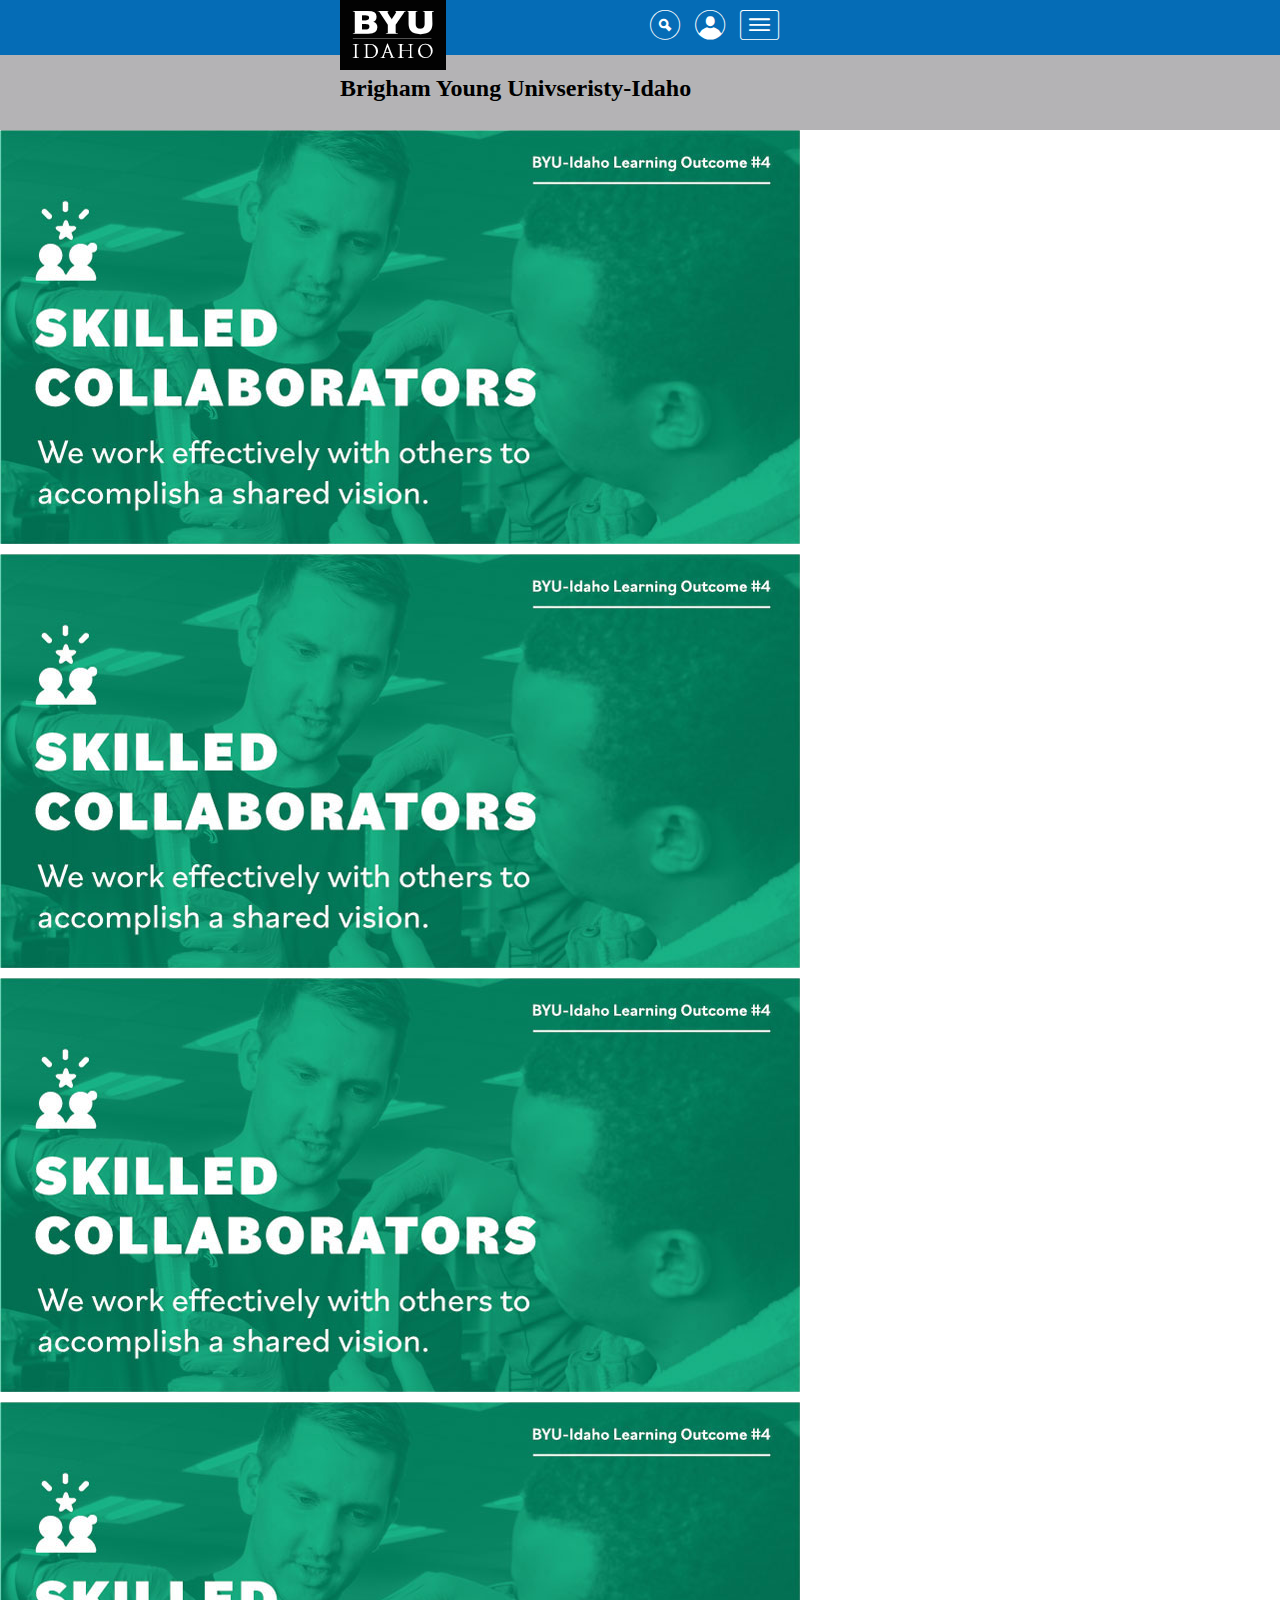
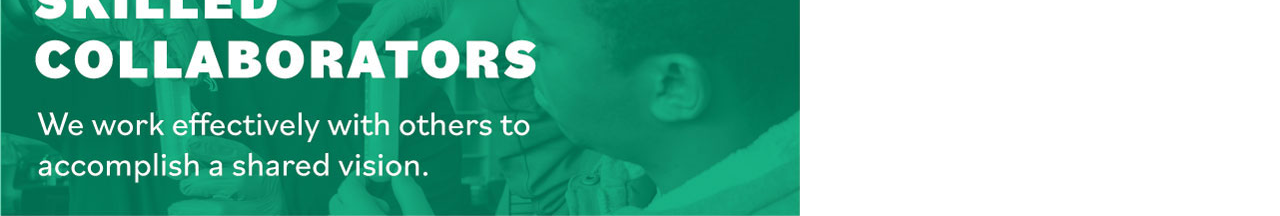
==== week_9/home.html @ 7acf3e08 "first commit" ====
<!DOCTYPE html>
<html lang="en">
  <head>
    <meta charset="utf-8" />
    <title>Brigham Young University - Idaho</title>
    <meta name="viewport" content="width=device-width, initial-scale=1" />
    <link rel="stylesheet" type="text/css" href="styles.css" />
  </head>

  <body>
    <header>
      <div class="site-banner white-text">
        <div class="site-banner__left">
          <a href="http://www.byui.edu">
            <span aria-hidden="true" class="icon-byui-logo">
            <span class="sr-only">Link to BYU-Idaho home page</span>
            </span>
          </a>
          <h1>Home</h1>
        </div>
        <div class="site-banner__right">
          <a href="http://www.byui.edu/#">
            <span class="icon-search text-white mobile-header-icon">
              <span class="sr-only">Search BYU-I</span>
            </span>
          </a>
          <a
            href="https://secure.byui.edu/cas/login?service=https://web.byui.edu/Services/Login/?RedirectURL=https%3a%2f%2fmy.byui.edu%2f"
          >
            <span class="icon-audience text-white mobile-header-icon">
              <span class="sr-only">Login</span>
            </span>
          </a>
          <a href="http://www.byui.edu/#">
            <span class="icon-menu text-white mobile-header-icon">
              <span class="sr-only">Expand Menu</span>
            </span>
          </a>
        </div>
        <form
          aria-label="Search byui.edu"
          method="get"
          action="https://www.byui.edu/search/result?"
          role="search">
          <div>
            <label for="searchDesktop" class="sr-only"
              >Search BYU-I websites:
            </label>
            <input
              id="searchDesktop"
              name="q"
              placeholder="Powered by Google"
              alt="Search BYU-I websites (powered by Google.com)."
              type="text"/>

            <button type="submit">
              <span aria-hidden="true" class="icon icon-magnifying-glass ">
                <span class="sr-only">Submit</span>
              </span>
            </button>
          </div>
        </form>
      </div>
    </header>
    <main>

      <div class="title">
        <h2>Brigham Young Univseristy-Idaho</h2>
      </div>            

      <div class="container">
        <img src="images/main.jpg">
        <ul>
          <li>Apply Now</li>
          <li>Financial Aid</li>
          <li>Degrees and Programs</li>
          <li>Student Housing</li>
          <li>Tuition and Fees</li>
          <li>Academic Deadlines</li>
        </ul>
        <img src="images/main.jpg">
        <img src="images/main.jpg">
        <img src="images/main.jpg">
      </div>

    </main>
    <footer></footer>
  </body>
</html>
---- week_9/styles.css ----
@charset "UTF-8";
@font-face {
  font-family: "BYUI Open Sans";
  font-style: normal;
  font-weight: 300;
  src: local("Open Sans Light"), local("OpenSans-Light"), url(https://fonts.gstatic.com/s/opensans/v13/DXI1ORHCpsQm3Vp6mXoaTQzyDMXhdD8sAj6OAJTFsBI.woff2) format("woff2");
  src: local("Open Sans Light"), local("OpenSans-Light"), url(https://fonts.gstatic.com/s/opensans/v13/DXI1ORHCpsQm3Vp6mXoaTRsxEYwM7FgeyaSgU71cLG0.woff) format("woff");
  src: local("Open Sans Light"), local("OpenSans-Light"), url(https://fonts.gstatic.com/s/opensans/v13/DXI1ORHCpsQm3Vp6mXoaTcDdSZkkecOE1hvV7ZHvhyU.ttf) format("truetype");
}
@font-face {
  font-family: "BYUI Open Sans";
  font-style: normal;
  font-weight: 400;
  src: local("Open Sans"), local("OpenSans"), url(https://fonts.gstatic.com/s/opensans/v13/TCmDhmS1RRL7aqhqZW19hwLUuEpTyoUstqEm5AMlJo4.woff2) format("woff2");
  src: local("Open Sans"), local("OpenSans"), url(https://fonts.gstatic.com/s/opensans/v13/uYKcPVoh6c5R0NpdEY5A-Q.woff) format("woff");
  src: local("Open Sans"), local("OpenSans"), url(https://fonts.gstatic.com/s/opensans/v13/yYRnAC2KygoXnEC8IdU0gQLUuEpTyoUstqEm5AMlJo4.ttf) format("truetype");
}
@font-face {
  font-family: "icomoon";
  src: url("icomoon.eot?z9anye#iefix") format("embedded-opentype"), url("icomoon.ttf?z9anye") format("truetype"), url("icomoon.woff?z9anye") format("woff"), url("icomoon.svg?z9anye#icomoon") format("svg");
  font-weight: normal;
  font-style: normal;
}
[class^=icon-],
[class*=" icon-"] {
  /* use !important to prevent issues with browser extensions that change fonts */
  font-family: "icomoon" !important;
  speak: none;
  font-style: normal;
  font-weight: normal;
  font-variant: normal;
  text-transform: none;
  line-height: 1;
  /* Better Font Rendering =========== */
  -webkit-font-smoothing: antialiased;
  -moz-osx-font-smoothing: grayscale;
}

.icon-location:before {
  content: "";
}

.icon-byui-logo:before {
  content: "";
}

.icon-search:before {
  content: "";
}

.icon-audience:before {
  content: "";
}

.icon-menu:before {
  content: "";
}

.icon-address-book:before {
  content: "";
}

.icon-align-center:before {
  content: "";
}

.icon-align-left:before {
  content: "";
}

.icon-align-middle:before {
  content: "";
}

.icon-align-offset:before {
  content: "";
}

.icon-align-right:before {
  content: "";
}

.icon-angle-down:before {
  content: "";
}

.icon-angle-left:before {
  content: "";
}

.icon-angle-right:before {
  content: "";
}

.icon-angle-up:before {
  content: "";
}

.icon-aperture:before {
  content: "";
}

.icon-archive:before {
  content: "";
}

.icon-at:before {
  content: "";
}

.icon-award:before {
  content: "";
}

.icon-backspace:before {
  content: "";
}

.icon-bar-graph:before {
  content: "";
}

.icon-basket:before {
  content: "";
}

.icon-battery-empty:before {
  content: "";
}

.icon-battery-full:before {
  content: "";
}

.icon-beaker:before {
  content: "";
}

.icon-bell:before {
  content: "";
}

.icon-bluetooth:before {
  content: "";
}

.icon-bold:before {
  content: "";
}

.icon-bolt-arrow:before {
  content: "";
}

.icon-bolt:before {
  content: "";
}

.icon-book-open:before {
  content: "";
}

.icon-book:before {
  content: "";
}

.icon-books:before {
  content: "";
}

.icon-box:before {
  content: "";
}

.icon-briefcase:before {
  content: "";
}

.icon-browser:before {
  content: "";
}

.icon-bug:before {
  content: "";
}

.icon-bullet-list:before {
  content: "";
}

.icon-calendar:before {
  content: "";
}

.icon-camera:before {
  content: "";
}

.icon-cart:before {
  content: "";
}

.icon-cc:before {
  content: "";
}

.icon-chart:before {
  content: "";
}

.icon-chat:before {
  content: "";
}

.icon-checked:before {
  content: "";
}

.icon-circle-angle-down:before {
  content: "";
}

.icon-circle-angle-left:before {
  content: "";
}

.icon-circle-angle-right:before {
  content: "";
}

.icon-circle-angle-up:before {
  content: "";
}

.icon-circle-arrow-down:before {
  content: "";
}

.icon-circle-arrow-left:before {
  content: "";
}

.icon-circle-arrow-right:before {
  content: "";
}

.icon-circle-arrow-up:before {
  content: "";
}

.icon-circle-triangle-down:before {
  content: "";
}

.icon-circle-triangle-left:before {
  content: "";
}

.icon-circle-triangle-right:before {
  content: "";
}

.icon-circle-triangle-up:before {
  content: "";
}

.icon-circulate:before {
  content: "";
}

.icon-clipboard:before {
  content: "";
}

.icon-clock:before {
  content: "";
}

.icon-cloud:before {
  content: "";
}

.icon-cloudy:before {
  content: "";
}

.icon-code:before {
  content: "";
}

.icon-cog:before {
  content: "";
}

.icon-command:before {
  content: "";
}

.icon-compass:before {
  content: "";
}

.icon-contrast:before {
  content: "";
}

.icon-credit-card:before {
  content: "";
}

.icon-crop:before {
  content: "";
}

.icon-cursor:before {
  content: "";
}

.icon-delete:before {
  content: "";
}

.icon-denied:before {
  content: "";
}

.icon-desktop:before {
  content: "";
}

.icon-document:before {
  content: "";
}

.icon-dollar:before {
  content: "";
}

.icon-download:before {
  content: "";
}

.icon-droplet:before {
  content: "";
}

.icon-earth:before {
  content: "";
}

.icon-eject:before {
  content: "";
}

.icon-elevator:before {
  content: "";
}

.icon-ellipsis:before {
  content: "";
}

.icon-enlarge:before {
  content: "";
}

.icon-euro:before {
  content: "";
}

.icon-expand-down:before {
  content: "";
}

.icon-expand-left:before {
  content: "";
}

.icon-expand-right:before {
  content: "";
}

.icon-expand-up:before {
  content: "";
}

.icon-export:before {
  content: "";
}

.icon-eye:before {
  content: "";
}

.icon-eyedropper:before {
  content: "";
}

.icon-facebook-circle:before {
  content: "";
}

.icon-facebook-square:before {
  content: "";
}

.icon-facebook:before {
  content: "";
}

.icon-feed:before {
  content: "";
}

.icon-file-excel:before {
  content: "";
}

.icon-file-missing:before {
  content: "";
}

.icon-file-pdf:before {
  content: "";
}

.icon-file-word:before {
  content: "";
}

.icon-filepath:before {
  content: "";
}

.icon-files:before {
  content: "";
}

.icon-fire:before {
  content: "";
}

.icon-flag:before {
  content: "";
}

.icon-flashlight:before {
  content: "";
}

.icon-folder:before {
  content: "";
}

.icon-food:before {
  content: "";
}

.icon-fork:before {
  content: "";
}

.icon-forward:before {
  content: "";
}

.icon-google-plus-circle:before {
  content: "";
}

.icon-google-plus-square:before {
  content: "";
}

.icon-google-plus:before {
  content: "";
}

.icon-graduation:before {
  content: "";
}

.icon-grid2:before {
  content: "";
}

.icon-grid3:before {
  content: "";
}

.icon-grid4:before {
  content: "";
}

.icon-group:before {
  content: "";
}

.icon-hand:before {
  content: "";
}

.icon-hashtag:before {
  content: "";
}

.icon-hd:before {
  content: "";
}

.icon-headphones:before {
  content: "";
}

.icon-heart:before {
  content: "";
}

.icon-home:before {
  content: "";
}

.icon-hospital:before {
  content: "";
}

.icon-inbox:before {
  content: "";
}

.icon-infinite:before {
  content: "";
}

.icon-info:before {
  content: "";
}

.icon-instagram-circle:before {
  content: "";
}

.icon-instagram-square:before {
  content: "";
}

.icon-instagram:before {
  content: "";
}

.icon-italic:before {
  content: "";
}

.icon-key:before {
  content: "";
}

.icon-keyboard:before {
  content: "";
}

.icon-layers:before {
  content: "";
}

.icon-layout:before {
  content: "";
}

.icon-left-quote:before {
  content: "";
}

.icon-library:before {
  content: "";
}

.icon-lightbulb:before {
  content: "";
}

.icon-link-broken:before {
  content: "";
}

.icon-link:before {
  content: "";
}

.icon-linkedin-circle:before {
  content: "";
}

.icon-linkedin-square:before {
  content: "";
}

.icon-linkedin:before {
  content: "";
}

.icon-list:before {
  content: "";
}

.icon-lock:before {
  content: "";
}

.icon-magnifying-glass:before {
  content: "";
}

.icon-mail-open:before {
  content: "";
}

.icon-mail:before {
  content: "";
}

.icon-map-pin:before {
  content: "";
}

.icon-map:before {
  content: "";
}

.icon-megaphone:before {
  content: "";
}

.icon-microphone:before {
  content: "";
}

.icon-minus:before {
  content: "";
}

.icon-moon:before {
  content: "";
}

.icon-move-down:before {
  content: "";
}

.icon-move-up:before {
  content: "";
}

.icon-move:before {
  content: "";
}

.icon-movie:before {
  content: "";
}

.icon-music-note:before {
  content: "";
}

.icon-network:before {
  content: "";
}

.icon-new-tab:before {
  content: "";
}

.icon-new-window:before {
  content: "";
}

.icon-office:before {
  content: "";
}

.icon-paintbrush:before {
  content: "";
}

.icon-pause:before {
  content: "";
}

.icon-pencil:before {
  content: "";
}

.icon-phone:before {
  content: "";
}

.icon-picture:before {
  content: "";
}

.icon-pictures:before {
  content: "";
}

.icon-pie-chart:before {
  content: "";
}

.icon-pinterest-circle:before {
  content: "";
}

.icon-pinterest-square:before {
  content: "";
}

.icon-pinterest:before {
  content: "";
}

.icon-play:before {
  content: "";
}

.icon-plus:before {
  content: "";
}

.icon-popup:before {
  content: "";
}

.icon-pound:before {
  content: "";
}

.icon-power:before {
  content: "";
}

.icon-pushpin:before {
  content: "";
}

.icon-puzzle:before {
  content: "";
}

.icon-question-mark:before {
  content: "";
}

.icon-radio-checked:before {
  content: "";
}

.icon-radio-unchecked:before {
  content: "";
}

.icon-rain:before {
  content: "";
}

.icon-read-more:before {
  content: "";
}

.icon-redo:before {
  content: "";
}

.icon-refresh:before {
  content: "";
}

.icon-rewind:before {
  content: "";
}

.icon-right-quote:before {
  content: "";
}

.icon-sharepoint-circle:before {
  content: "";
}

.icon-sharepoint-square:before {
  content: "";
}

.icon-sharepoint:before {
  content: "";
}

.icon-shield:before {
  content: "";
}

.icon-shrink:before {
  content: "";
}

.icon-shuffle:before {
  content: "";
}

.icon-smartphone:before {
  content: "";
}

.icon-sound-off:before {
  content: "";
}

.icon-sound-on:before {
  content: "";
}

.icon-spinner:before {
  content: "";
}

.icon-square-angle-down:before {
  content: "";
}

.icon-square-angle-left:before {
  content: "";
}

.icon-square-angle-right:before {
  content: "";
}

.icon-square-angle-up:before {
  content: "";
}

.icon-star:before {
  content: "";
}

.icon-suitcase:before {
  content: "";
}

.icon-sun:before {
  content: "";
}

.icon-tablet:before {
  content: "";
}

.icon-tag-fill:before {
  content: "";
}

.icon-tag:before {
  content: "";
}

.icon-tags:before {
  content: "";
}

.icon-talk:before {
  content: "";
}

.icon-target:before {
  content: "";
}

.icon-terminal:before {
  content: "";
}

.icon-text:before {
  content: "";
}

.icon-thumbs-down:before {
  content: "";
}

.icon-thumbs-up:before {
  content: "";
}

.icon-timer:before {
  content: "";
}

.icon-trash:before {
  content: "";
}

.icon-triangle-down:before {
  content: "";
}

.icon-triangle-left:before {
  content: "";
}

.icon-triangle-right:before {
  content: "";
}

.icon-triangle-up:before {
  content: "";
}

.icon-trifold:before {
  content: "";
}

.icon-twitter-circle:before {
  content: "";
}

.icon-twitter-square:before {
  content: "";
}

.icon-twitter:before {
  content: "";
}

.icon-uhd:before {
  content: "";
}

.icon-underline:before {
  content: "";
}

.icon-undo:before {
  content: "";
}

.icon-unlock:before {
  content: "";
}

.icon-upload:before {
  content: "";
}

.icon-user:before {
  content: "";
}

.icon-vga:before {
  content: "";
}

.icon-video:before {
  content: "";
}

.icon-warning:before {
  content: "";
}

.icon-waves:before {
  content: "";
}

.icon-wrench:before {
  content: "";
}

.icon-x:before {
  content: "";
}

.icon-x1:before {
  content: "";
}

.icon-youtube-circle:before {
  content: "";
}

.icon-youtube-square:before {
  content: "";
}

.icon-youtube-text-circle:before {
  content: "";
}

.icon-youtube-text-square:before {
  content: "";
}

.icon-youtube-text:before {
  content: "";
}

.icon-youtube:before {
  content: "";
}

*,
*:before,
*:after {
  -webkit-box-sizing: border-box;
  -moz-box-sizing: border-box;
  box-sizing: border-box;
}

img {
  max-width: 100%;
}

.sr-only {
  position: absolute;
  width: 1px;
  height: 1px;
  padding: 0;
  margin: -1px;
  overflow: hidden;
  clip: rect(0, 0, 0, 0);
  border: 0;
}

body {
  margin: 0;
}

header {
  background-color: #056cb6;
}

header a {
  color: white;
  text-decoration: none;
  max-width: 600px;
}

.site-banner {
  display: grid;
  grid-template-columns: 1fr 1fr;
  max-width: 600px;
  margin: 0 auto;
}

.site-banner__right {
  font-size: 30px;
  padding: 10px;
}

.site-banner__left,
.site-banner__right {
  background-color: #056cb6;
}

.icon-byui-logo {
  background-color: #020202;
  color: white;
  font-size: 50px;
  padding: 10px;
  position: absolute;
}

form,
h1 {
  display: none;
}

.title h2 {
  height: 75px;
  vertical-align: middle;
  margin: 0 auto;
  width: 640px;
}

.title {
  background-color: #b4b3b5;
}

h2 {
  padding: 20px;
}

.container {
  display: grid;
  grid-template-columns: 1fr;
  grid-gap: 10px;
}

.container ul {
  display: none;
  list-style: none;
}

/*# sourceMappingURL=styles.css.map */
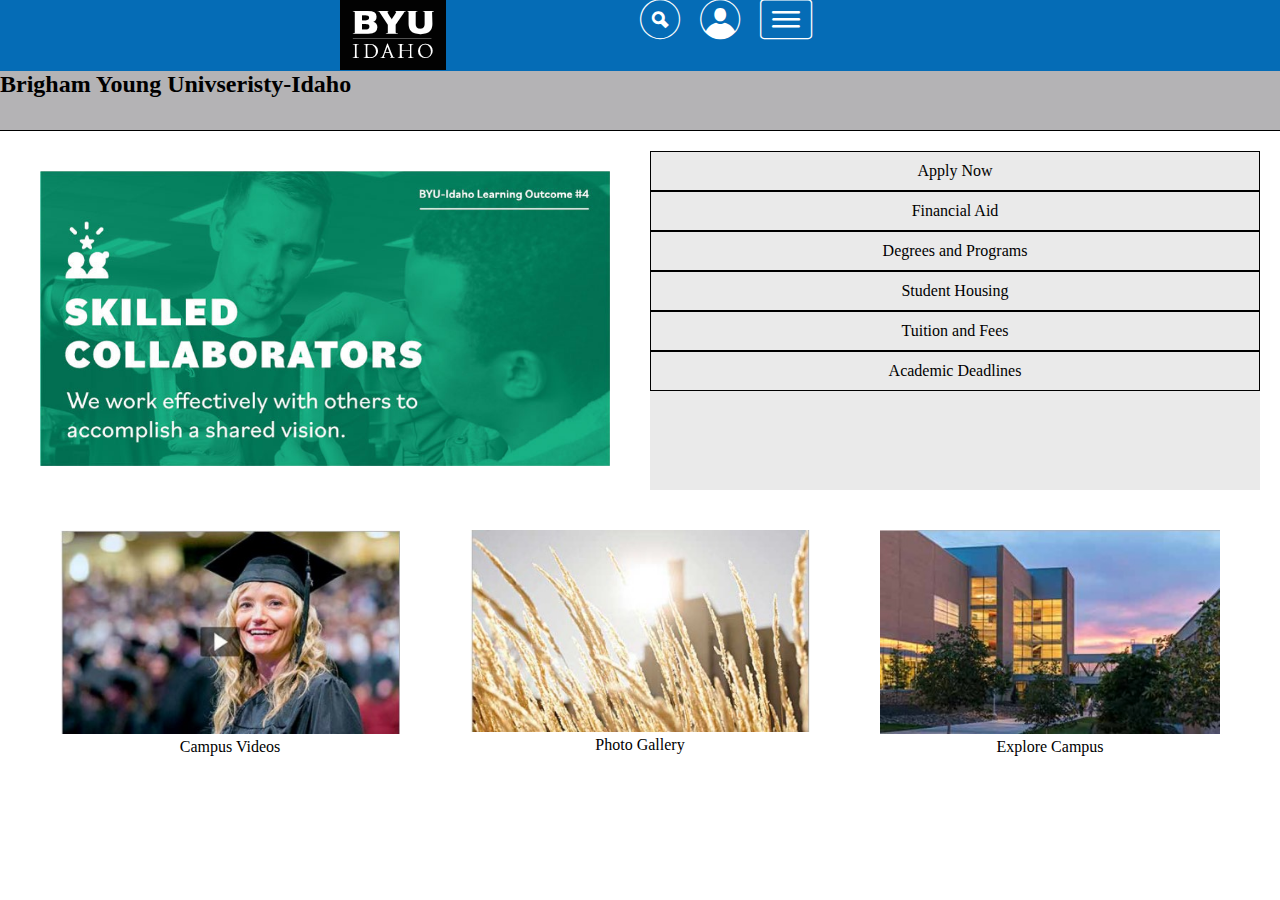
==== commit cb0960ea: "update files" ====
--- a/week_9/home.html
+++ b/week_9/home.html
@@ -69,20 +69,26 @@
       </div>            
 
       <div class="container">
-        <img src="images/main.jpg">
-        <ul>
-          <li>Apply Now</li>
-          <li>Financial Aid</li>
-          <li>Degrees and Programs</li>
-          <li>Student Housing</li>
-          <li>Tuition and Fees</li>
-          <li>Academic Deadlines</li>
+              
+        <ul class="list">
+          <div class="first-list"> 
+            <li><img src="images/main.jpg"></li>
+            <div class="no-list">
+              <li>Apply Now</li>
+              <li>Financial Aid</li>
+              <li>Degrees and Programs</li>
+              <li>Student Housing</li>
+              <li>Tuition and Fees</li>
+              <li>Academic Deadlines</li>
+            </div> 
+          </div>
+          <div class="image-small">       
+            <li><img src="images/video.jpg">Campus Videos</a></li>
+            <li><img src="images/gallery.jpg">Photo Gallery</a></li>
+            <li><img src="images/explore.jpg">Explore Campus</a></li>
+          </div>  
         </ul>
-        <img src="images/main.jpg">
-        <img src="images/main.jpg">
-        <img src="images/main.jpg">
       </div>
-
     </main>
     <footer></footer>
   </body>
--- a/week_9/styles.css
+++ b/week_9/styles.css
@@ -1016,7 +1016,8 @@
   box-sizing: border-box;
 }
 
-img {
+img,
+.image-small {
   max-width: 100%;
 }
 
@@ -1035,6 +1036,12 @@
   margin: 0;
 }
 
+form,
+h1,
+.no-list {
+  display: none;
+}
+
 header {
   background-color: #056cb6;
 }
@@ -1042,24 +1049,12 @@
 header a {
   color: white;
   text-decoration: none;
-  max-width: 600px;
 }
 
 .site-banner {
   display: grid;
   grid-template-columns: 1fr 1fr;
-  max-width: 600px;
   margin: 0 auto;
-}
-
-.site-banner__right {
-  font-size: 30px;
-  padding: 10px;
-}
-
-.site-banner__left,
-.site-banner__right {
-  background-color: #056cb6;
 }
 
 .icon-byui-logo {
@@ -1067,38 +1062,65 @@
   color: white;
   font-size: 50px;
   padding: 10px;
-  position: absolute;
-}
-
-form,
-h1 {
-  display: none;
-}
-
-.title h2 {
-  height: 75px;
-  vertical-align: middle;
+}
+
+.site-banner__left {
+  padding: 10px 10px 10px 0;
+}
+
+.mobile-header-icon {
+  font-size: 40px;
+}
+
+.title {
+  height: 60px;
+  background-color: #b4b3b5;
+  border-bottom: 1px solid black;
+}
+
+h2 {
   margin: 0 auto;
-  width: 640px;
-}
-
-.title {
-  background-color: #b4b3b5;
-}
-
-h2 {
-  padding: 20px;
-}
-
-.container {
+}
+
+.list,
+.image-small {
   display: grid;
   grid-template-columns: 1fr;
-  grid-gap: 10px;
-}
-
-.container ul {
-  display: none;
+  margin: 0 auto;
+  padding: 20px;
+  text-align: center;
+}
+
+li {
   list-style: none;
+  padding: 20px;
+}
+
+@media only screen and (min-width: 48em) {
+  .first-list {
+    display: grid;
+    grid-template-columns: 1fr 1fr;
+    grid-gap: 20px;
+  }
+
+  .site-banner {
+    width: 600px;
+  }
+
+  .no-list {
+    display: block;
+    background-color: #eaeaea;
+  }
+
+  .no-list li {
+    border: 1px solid black;
+    padding: 10px;
+  }
+
+  .image-small {
+    grid-template-columns: 1fr 1fr 1fr;
+    grid-gap: 30px;
+  }
 }
 
 /*# sourceMappingURL=styles.css.map */
